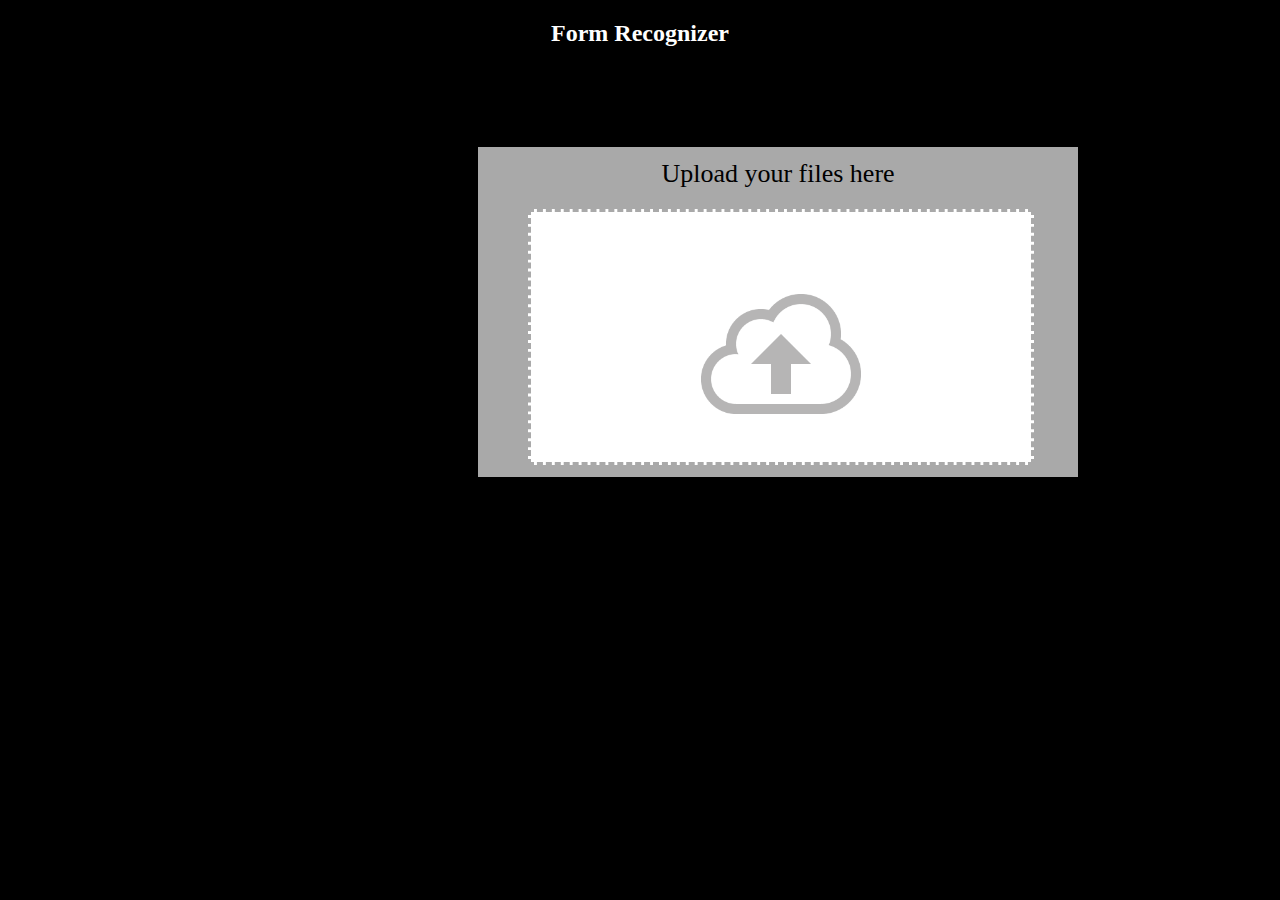
==== extracted_data.html @ 75661f68 "init: extracted data" ====
<!Doctype HTML>
<html>
    <head>
        <link rel="stylesheet" type="text/css" href="form.css" />
        <meta charset="UTF-8"/>
        <title>Smart Document Archiver</title>

    </head>
    <body> 
        <h2>Form Recognizer</h2>
        <div id="upload_widget" class="upload"><h >Upload your files here</h>
            <div id="files" ><h id="drag"></h><div><img id="image" src="upload.png"></img></div> </div>
        </div>


        <script src="https://widget.cloudinary.com/v2.0/global/all.js" type="text/javascript"></script>  
               <script src='extractor.js'></script>
    </body>
</html>
---- form.css ----
body{
    background-color:black;
}

h2{
    color:white;
    text-align: center;
}

.upload{
    text-align: center;
    align-content: center;
    height:330px;
    width:600px;
    margin-left: 470px;
    margin-top:100px;
    background-color:darkgray;
    font-size: 26px;

}

#files{
    text-align: center;
    align-content: center;
    height:250px;
    width:500px;
    font-size: 22px;
    background-color: white;
    margin-left:50px;
    margin-top:20px;
    border-style:dashed;
    border-color:darkgray;
    
}
#files:hover{
    transform: scale(1.1);
}


#drag{
    margin-top:60px;
}

#image{
    height:120px;
    width:160px;
    margin-top:40px;
}
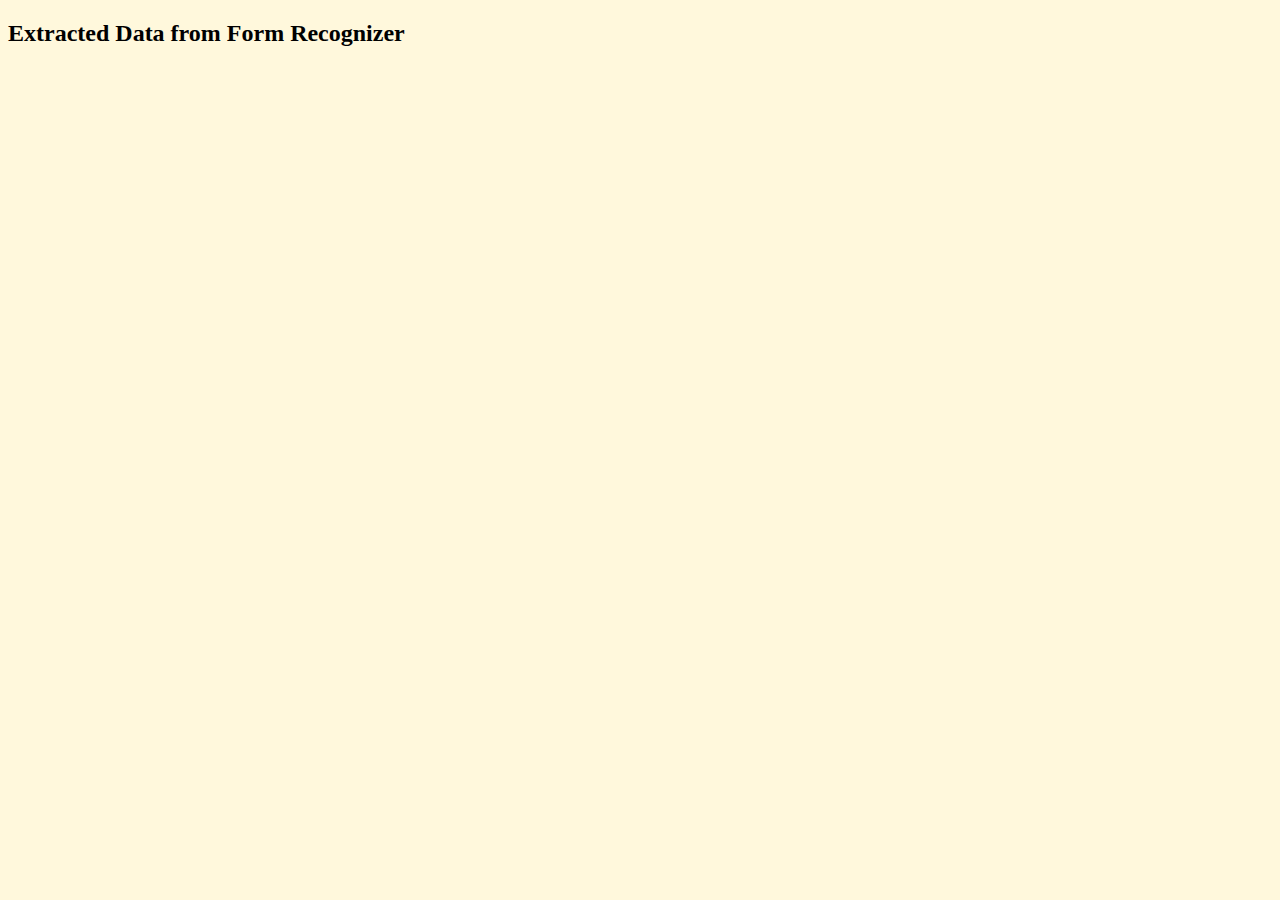
==== commit f913c5e1: "new commit" ====
--- a/extracted_data.html
+++ b/extracted_data.html
@@ -1,19 +1,13 @@
 <!Doctype HTML>
 <html>
     <head>
-        <link rel="stylesheet" type="text/css" href="form.css" />
+        <link rel="stylesheet" type="text/css" href="data.css"/>
         <meta charset="UTF-8"/>
-        <title>Smart Document Archiver</title>
+        <title>Extracted Data</title>
 
     </head>
     <body> 
-        <h2>Form Recognizer</h2>
-        <div id="upload_widget" class="upload"><h >Upload your files here</h>
-            <div id="files" ><h id="drag"></h><div><img id="image" src="upload.png"></img></div> </div>
-        </div>
-
-
-        <script src="https://widget.cloudinary.com/v2.0/global/all.js" type="text/javascript"></script>  
-               <script src='extractor.js'></script>
+        <h2>Extracted Data from Form Recognizer</h2>
+        
     </body>
 </html>--- a/data.css
+++ b/data.css
@@ -0,0 +1,3 @@
+body{
+    background-color:cornsilk;
+}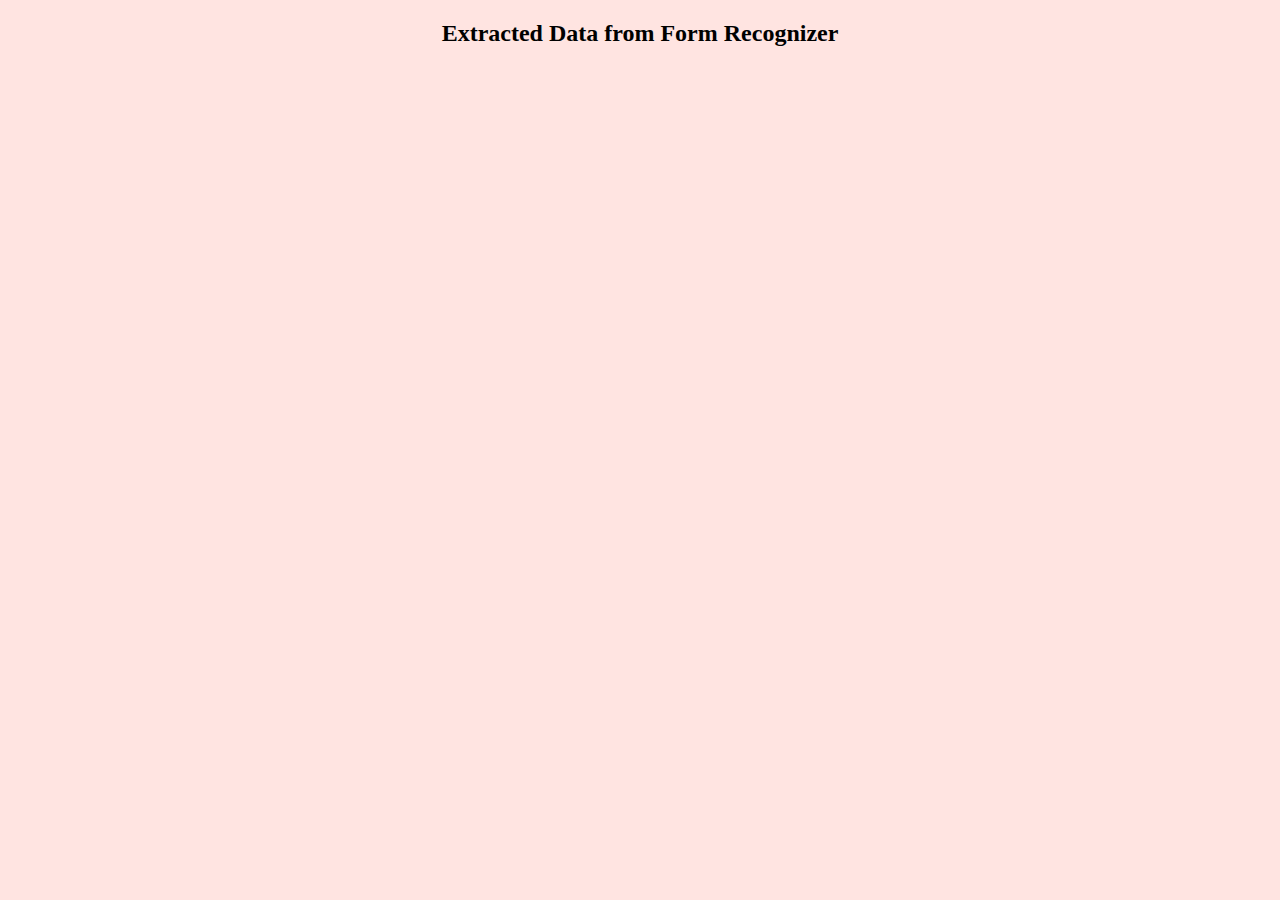
==== commit 17e07950: "fixes: Extractor and getter" ====
--- a/extracted_data.html
+++ b/extracted_data.html
@@ -4,10 +4,15 @@
         <link rel="stylesheet" type="text/css" href="data.css"/>
         <meta charset="UTF-8"/>
         <title>Extracted Data</title>
-
+        <script src="getter.js"></script>
     </head>
-    <body> 
+    <body onload="retirveData()"> 
         <h2>Extracted Data from Form Recognizer</h2>
+        
+        <div class='container' id="Main">
+         
+            
+        </div>
         
     </body>
 </html>--- a/data.css
+++ b/data.css
@@ -1,3 +1,25 @@
 body{
-    background-color:cornsilk;
-}+    background-color:mistyrose;
+}
+
+h2{
+    text-align: center;
+}
+.container{
+    width: 100%;
+    margin-top: 50px;
+    display: grid;
+    grid-gap: 20px;
+    grid-template-columns: auto auto auto auto;
+}
+
+.card{
+background-color:#FFF;
+border-radius: 4px;
+width: 300px;
+border: 2px solid black;
+}
+.card .contents{
+    margin: 10px;
+    line-height: 25px;
+}
